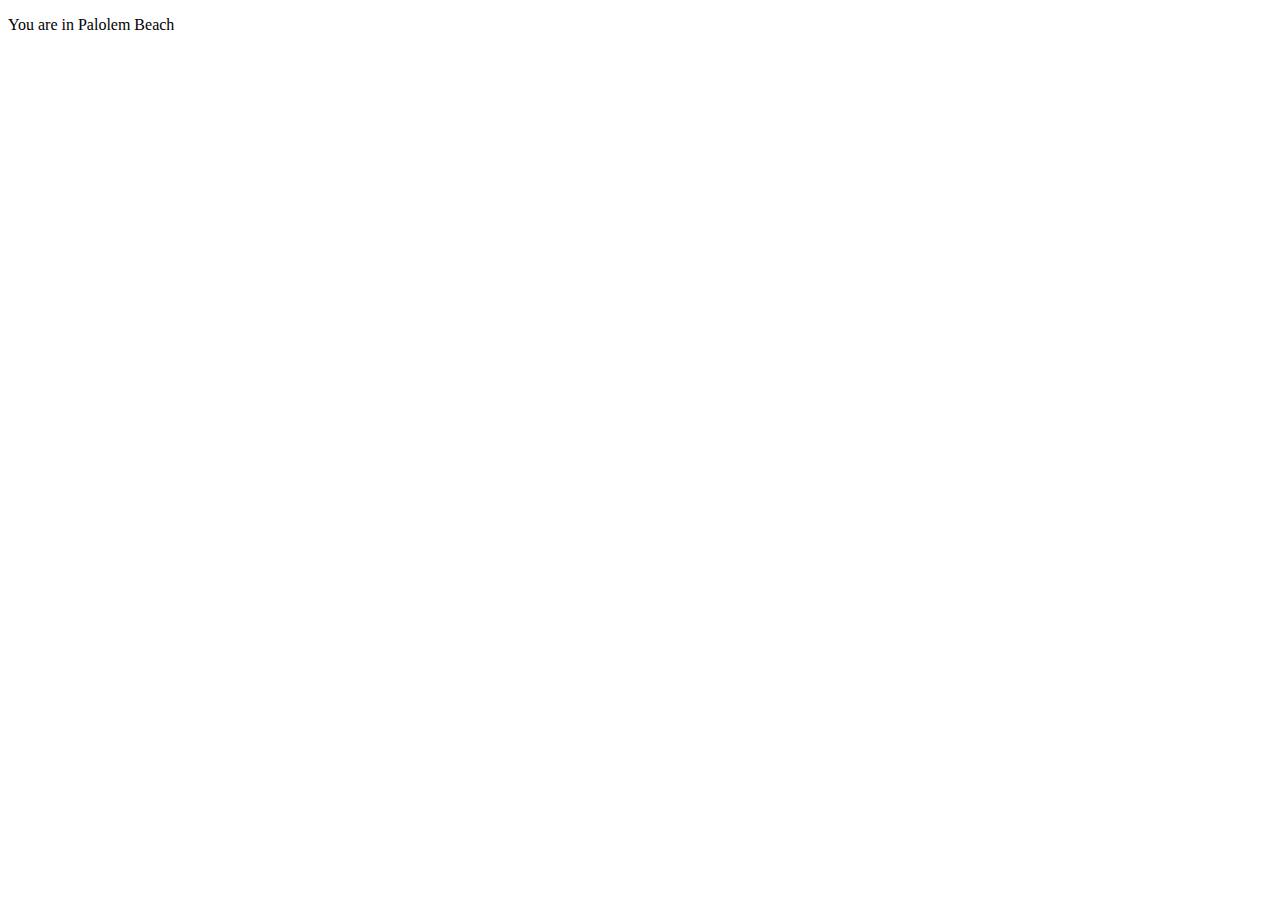
==== palolem.html @ c0f9cbee "Added the required files to create basic webpage" ====
<!DOCTYPE html>
<html lang="en">
<head>
    <meta charset="UTF-8">
    <meta name="viewport" content="width=device-width, initial-scale=1.0">
    <title>Document</title>
</head>
<body>
    <p>You are in Palolem Beach</p>
    <div class="whole"></div>
        <script src="https://static.elfsight.com/platform/platform.js" async></script>
        <div class="elfsight-app-01b0a63d-7482-45da-85c2-87fffd80f60a" data-elfsight-app-lazy></div>






        <iframe src="https://www.google.com/maps/embed?pb=!1m18!1m12!1m3!1d4261.157860655346!2d74.01898784298123!3d15.00911992487156!2m3!1f0!2f0!3f0!3m2!1i1024!2i768!4f13.1!3m3!1m2!1s0x3bbe4551d05b02bb%3A0x1e1bc67d4b0fbbf5!2sPalolem%20Beach!5e0!3m2!1sen!2sin!4v1729142821060!5m2!1sen!2sin" width="400" height="300" style="border: 2px; border-radius: 8px;" allowfullscreen="" loading="lazy" referrerpolicy="no-referrer-when-downgrade"></iframe>



        
        
        <script src="https://static.elfsight.com/platform/platform.js" async></script>
        <div class="elfsight-app-be19f6d5-c927-4961-8796-e510c8934467" data-elfsight-app-lazy></div>







        


    </div>
</body>
</html>
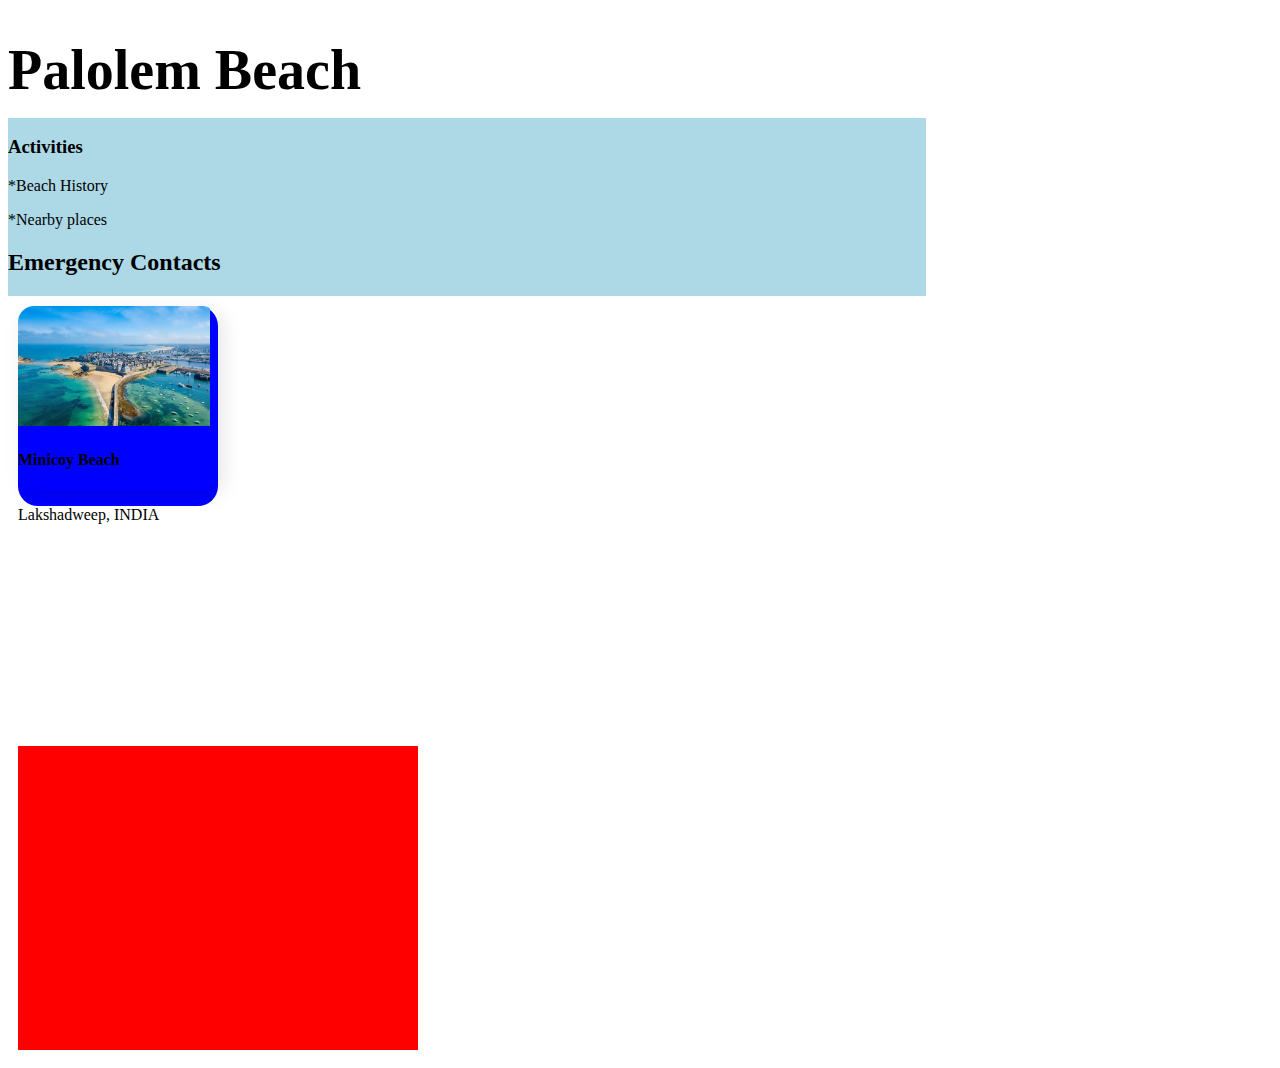
==== commit 8ce71d06: "improved the code" ====
--- a/palolem.html
+++ b/palolem.html
@@ -3,21 +3,52 @@
 <head>
     <meta charset="UTF-8">
     <meta name="viewport" content="width=device-width, initial-scale=1.0">
+    <link rel="stylesheet" href="stylepalolem.css">
     <title>Document</title>
 </head>
 <body>
-    <p>You are in Palolem Beach</p>
-    <div class="whole"></div>
-        <script src="https://static.elfsight.com/platform/platform.js" async></script>
-        <div class="elfsight-app-01b0a63d-7482-45da-85c2-87fffd80f60a" data-elfsight-app-lazy></div>
+    <script src="https://static.elfsight.com/platform/platform.js" async></script>
+    <!--<div class="elfsight-app-0e3bf05b-60a4-4017-9c7f-c80d1fef0776" data-elfsight-app-lazy></div> -->
+    <h1>Palolem Beach</h1>
+    <div class="container">
+        <div class="box1">
+
+            <div class="Highlights">
+                <h3>Activities</h3>
+                *Beach History
+                <p>*Nearby places</p>
+                <h2>Emergency Contacts</h2>
+                <script src="https://static.elfsight.com/platform/platform.js" async></script>
+            <div class="elfsight-app-b16499c4-fcb4-4868-8b03-9d2f032cfec5" data-elfsight-app-lazy></div> <!-- Call Api-->
+            </div>
+
+            <script src="https://static.elfsight.com/platform/platform.js" async></script>
+            <div class="elfsight-app-01b0a63d-7482-45da-85c2-87fffd80f60a" data-elfsight-app-lazy></div> <!--Weather Api-->
+
+            <script src="https://static.elfsight.com/platform/platform.js" async></script>
+            <div class="elfsight-app-b16499c4-fcb4-4868-8b03-9d2f032cfec5" data-elfsight-app-lazy></div>  <!--Call Api-->
+        </div>
 
 
 
 
-
-
-        <iframe src="https://www.google.com/maps/embed?pb=!1m18!1m12!1m3!1d4261.157860655346!2d74.01898784298123!3d15.00911992487156!2m3!1f0!2f0!3f0!3m2!1i1024!2i768!4f13.1!3m3!1m2!1s0x3bbe4551d05b02bb%3A0x1e1bc67d4b0fbbf5!2sPalolem%20Beach!5e0!3m2!1sen!2sin!4v1729142821060!5m2!1sen!2sin" width="400" height="300" style="border: 2px; border-radius: 8px;" allowfullscreen="" loading="lazy" referrerpolicy="no-referrer-when-downgrade"></iframe>
-
+        <div class="box2">
+            <div class="Resturants">
+                
+                <div class="popular__card">
+                    <img src="assets/Saint Malo.webp" height = "120px" alt="popular hotel" />
+                    
+                        <h4>Minicoy Beach</h4>
+                        <h4></h4>
+                      </div>
+                      <p>Lakshadweep, INDIA</p>
+                     </div>   
+                
+            </div>
+            <div class="maps">
+                <iframe src="https://www.google.com/maps/embed?pb=!1m18!1m12!1m3!1d4261.157860655346!2d74.01898784298123!3d15.00911992487156!2m3!1f0!2f0!3f0!3m2!1i1024!2i768!4f13.1!3m3!1m2!1s0x3bbe4551d05b02bb%3A0x1e1bc67d4b0fbbf5!2sPalolem%20Beach!5e0!3m2!1sen!2sin!4v1729142821060!5m2!1sen!2sin" width="400" height="300" style="border: 2px; border-radius: 8px;" allowfullscreen="" loading="lazy" referrerpolicy="no-referrer-when-downgrade"></iframe>
+            </div>
+        </div>
 
 
         
--- a/stylepalolem.css
+++ b/stylepalolem.css
@@ -0,0 +1,85 @@
+@import url("https://fonts.googleapis.com/css2?family=Poppins:wght@400;500;600;700;800&display=swap");
+
+h1{
+    margin-bottom: 1rem;
+  font-size: 3.5rem;
+  line-height: 4rem;
+  font-weight: 600;
+}
+.container{
+    display: grid;
+    grid-template-rows: 1fx 2fx 1fx;
+}
+.Highlights{
+    background-color: #add8e6;
+    margin-right: 30px;
+    
+}
+
+.Resturants{
+    background-color: aquamarine;
+    margin: 10px 30px 10px 10px;
+    background-color: blue;
+    height: 200px;
+    width: 200px;
+    border-radius: 20px;
+   
+}
+
+.box1{
+    display: grid;
+    grid-template-columns: 3fr 1fr;
+    
+    
+}
+
+.box2{
+    display: grid;
+    grid-template-rows: 1fr 1fr;
+
+}
+.maps{
+    background-color: red;
+    margin: 10px;
+    width: 400px;
+}
+
+
+
+
+
+
+.popular__grid {
+    margin-top: 4rem;
+    display: grid;
+    grid-template-columns: repeat(3, 1fr);
+    gap: 2rem;
+  }
+  
+  .popular__card {
+    overflow: hidden;
+    border-radius: 1rem;
+    box-shadow: 5px 5px 20px rgba(0, 0, 0, 0.1);
+  }
+  
+  .popular__content {
+    padding: 1rem;
+  }
+  
+  .popular__card__header {
+    display: flex;
+    align-items: center;
+    justify-content: space-between;
+    gap: 1rem;
+    margin-bottom: 0.5rem;
+  }
+  
+  .popular__card__header h4 {
+    font-size: 1.2rem;
+    font-weight: 600;
+    color: var(--text-dark);
+  }
+  
+  .popular__content p {
+    color: var(--text-light);
+  }